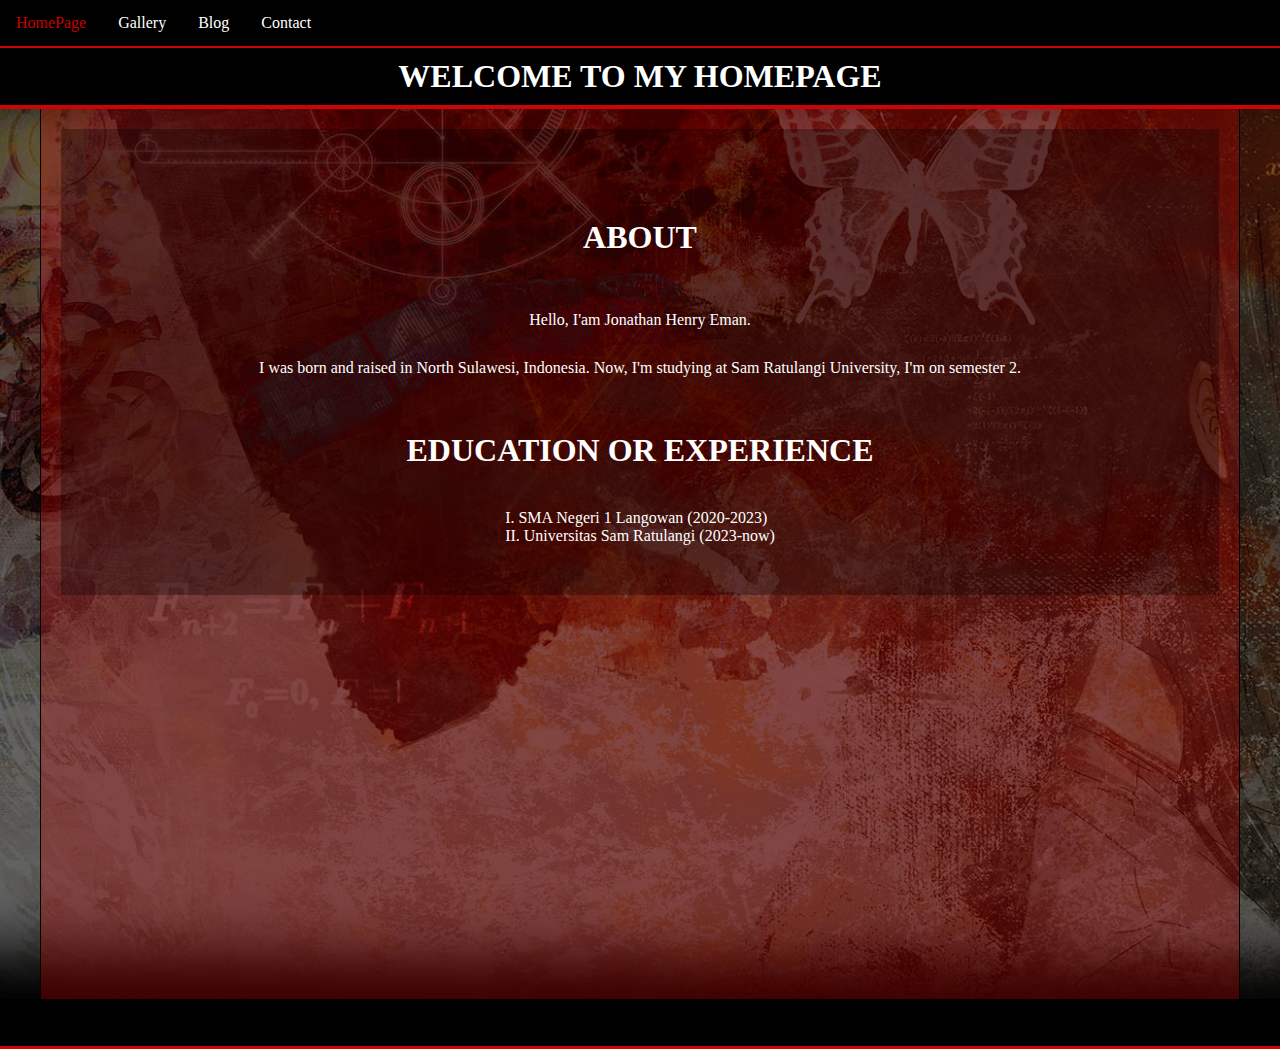
==== index.html @ 2049f565 "up" ====
<!DOCTYPE html>
<html>
<head>
    <meta charset="UTF-8">
    <meta name="viewport" content="width=device-width, initial-scale=1.0">
    <title>My Website</title>
    <link rel="stylesheet" href="tes1.css">
    <link rel="stylesheet" href="tes2.css">
    <link rel="stylesheet" href="tes3backgroundimage.css">

    <style>
        h1 {
            text-align: center;
        }
      
    </style>
</head>
<body>
    <div class="containerforbg">

        <nav>
            <ul class="navigation_bar">
                <li><a href="https://jonathan070707.github.io/css/">HomePage</a></li>
                <li><a href="https://jonathan070707.github.io/css/index2gal.html">Gallery</a></li>
                <li><a href="https://jonathan070707.github.io/css/index3.1blog.html">Blog</a></li>
                <li><a href="https://jonathan070707.github.io/css/index4contact.html">Contact</a></li>
            </ul>
        </nav>

        <header>
            <h1 class="element">WELCOME TO MY HOMEPAGE</h1>
        </header>

        <main class="dacontent">
            <div class="containerforboxforbottom">
                <div class="ccconten">
                <div class="forhomepagetext">
                    <h1 class="header">ABOUT</h1>

                    <p class="descnobgc">Hello, I'am Jonathan Henry Eman.</p>
                    <p class="descnobgc"> I was born and raised in North Sulawesi, Indonesia. Now, I'm studying at Sam Ratulangi University, I'm on semester 2.   </p>
                    <h1 class="header">EDUCATION OR EXPERIENCE</h1>

                    <div class="tttengah">
                        <ul class="listpengalaman">
                            <li>SMA Negeri 1 Langowan (2020-2023)</li>
                            <li>Universitas Sam Ratulangi (2023-now)</li>
                        </ul> 
                    </div>
                </div>
                </div>
            </div>
        </main>

        <footer>
            <div class="boxforbottom"></div>
        </footer>

    </div>
</body>
</html>
---- tes1.css ----
.navigation_bar {
    list-style-type: none;
    margin: 0;
    padding: 0;
    overflow: hidden;
    background-color: #000000;
}

.navigation_bar li {
    float: left;
}

.navigation_bar li a {
    display: block;
    color: white;
    text-align: center;
    padding: 14px 16px;
    text-decoration: none;
}

.navigation_bar li a:hover {
    color: #c80000;
}

.navigation_bar .active {
    color: #c80000;
}


.no-transform {
    list-style-type: none;
    margin: 0;
    padding: 0;
    overflow: hidden;
    background-color: initial;
}

.no-transform li {
    float: none;
    display: block;
    text-align: left;
    padding: 0;
}

.element {
    background-color: #000000;
    border-top: 2px solid rgb(204, 4, 4);
    border-bottom: 4px solid rgb(204, 4, 4);
}
.element {
    margin: 0;
}
.element {
    display: block;
    color: white;
    text-align: center;
    padding: 10px 12px;
    text-decoration: none;
}


.paragfaralignment {
    text-align: center;
    align-items: center;
  }  

  .tttengah{
    text-align: center;
  }
.listpengalaman {
    list-style-position: inside;
    text-align: left;
    display: inline-block;
    list-style-type: upper-roman;
    padding-left: 0;
    color: white;
  }

  .container {
    text-align: center; /* Center align the contents */
}

.container img {
    display: inline-block; /* Make the image behave like an inline-block element */
    margin: 0 auto; /* Center the image horizontally */
}

.paragraftengah {
    color: white;
    text-align: center; /* Center align the contents horizontally */
}

.paragraftengah {
    display: inline-block; /* Make the paragraph behave like an inline-block element */
    text-align: left; /* Align the text of the paragraph to the left */
    margin: 50px;
    font-size: 20px;
}

.my-image {
    width: 200px; /* Set the width of the image to 200 pixels */
    height: auto; /* Maintain the aspect ratio */
    float: left;
}

.row {
    display: flex;
}

.image-container {
    text-align: center; /* Center the images horizontally within the container */
    margin: 0; /* Remove default margin */
    padding: 0; /* Remove default padding */
}

.image-container img {
    display: inline-block; /* Display images as inline-block elements */
    vertical-align: middle; /* Align images vertically within the line */
    margin: 0 10px; /* Add margin between images */
    transition: transform 0.3s ease; /* Add smooth transition for transformation */
}


.image-container img:hover {
    transform: scale(1.1); /* Scale the image by 10% when hovered over */
}

h1 {
    margin: 30px;
  }
  
  h2 {
    margin: 25px;
  }
  
  h3 {
    margin: 20px;
  }
  
  .containerforboxforbottom {
    position: relative;
    display: lex;
    margin: ;
    min-height: 100vh; /* Ensures the container takes at least the full height of the viewport */
  }
  
  .ccconten {
    padding-bottom: 50px; /* Adjust as needed to leave space for the bottom box */
  }
  
  .boxforbottom {
    position: absolute;
    margin: 0;
    bottom: 0;
    left: 0;
    width: 100%;
    height: 50px; /* Height of the bottom box */
    border-bottom: 3px solid rgb(204, 4, 4);
    background-color: black; /* Background color of the bottom box */
  }
  
.header{
    padding: 10px;
    text-align: center;
    color: white;
}

.descnobgc{
    padding: 15px;
    text-align: center;
    color: white;
}

.forhomepagetext{
    background-color: rgba(0, 0, 0, 0.3);
    padding: 50px;
}
---- tes2.css ----
.gallery {
    border: 1px solid #000000;
    margin-bottom: 25px; /* Add some bottom margin for spacing between images */
    margin: 5px;
    float: left;
    width: 180px;
  }
.gallery:hover {
  border: 1px solid #c80000;
}

.gallery img {
  width: 100%;
  height: auto;
}

.gallery2 {
  border: 1px solid #c80000;
  width: 425px; /* Set a fixed width for each box */
  height: 300px; /* Set a fixed height for each box */
  margin: auto; /* Add margin for spacing between boxes */
  overflow: auto; /* Add overflow to handle long text */
}

.gallery2 img {
  width: 100%;
  height: auto;
}

.linkhead a{
  border-bottom: 3px solid#ff0000;
  display: block;
  background-color: black;
  color: white;
  text-align: center;
  padding: 10px 12px;
  text-decoration: none;
  
}

.linkhead a:hover{
  color: #c80000;
  text-decoration: underline;
}

.linkhead .active {
  color: rgb(199, 0, 0);
  text-decoration: underline;
}

p.textoverflow {
  white-space: nowrap; 
  width: 10px; 
  overflow: hidden;
  text-overflow: ellipsis;
}
.desc {
  padding: 15px;
  text-align: center;
  color: white;
  background-color: rgba(33, 29, 29, 0.3);

}
.desc2 {
  padding: 15px;
  width: 100%;
  height: 200px;
  overflow: auto;

  }

* {
  box-sizing: border-box;
}

.responsive {
    margin: 20px;
    text-align: center;
    padding: 0 6px;
    float: left;
  }

.responsive2 {
    margin: 20px;
    padding: 0 6px;
    float: left;
  }
  
  @media only screen and (max-width: 700px) {
    .responsive,
    .responsive2 {
      width: 49.99999%;
      margin: 20px 0;
    }
  }
  
  @media only screen and (max-width: 500px) {
    .responsive,
    .responsive2 {
      width: 100%;
    }
  }

.clearfix:after {
  content: "";
  display: table;
  clear: both;
}
/* Reset default margin and padding */
* {
  margin: 0;
  padding: 0;
  box-sizing: border-box;
}

.top-box {
  text-align: center;
}

.bottom-boxes {
  display: flex;
  background-color: rgba(21, 19, 19, 0.3);
  color: white;
}

.left-box,
.right-box {
  flex: auto; /* Each box takes up equal width */
}

.split-line {
  width: 2px; /* Width of the line */
  background-color: #c80000; /* Color of the line */
}

.grid-transition {
  display: grid;
  grid-template-columns: repeat(2, 1fr); /* 3 columns */
  grid-gap: 10px; /* Gap between columns */
  padding: 20px; /* Padding for the entire grid */
}

.overflowTest {
  color: white;
  padding: 15px;
  width: 50%;
  height: 100px;
  overflow: scroll;
  border: 1px solid #ccc;
}
---- tes3backgroundimage.css ----
body, html {
  margin: 0;
  padding: 0;
  height: 100%;
}

.containerforbg {
  min-height: 100%;
  position: relative;
  overflow: hidden; /* Ensure the content area doesn't overflow */
  background-image: url('steinsgate0background.jpg');
  background-size: cover; /* Cover the entire content area */
  background-position: center; /* Center the background image */
}

.dacontent {
  padding: 20px; /* Add padding to separate the content from the edges */
  margin: 0 auto; /* Center the content horizontally */
  max-width: 1200px; /* Set maximum width for the content */
  background-color: rgb(199, 0, 0, 0.3);
  border-left: 1px solid black; /* Border on the left side */
  border-right: 1px solid black; /* Border on the right side */-
}
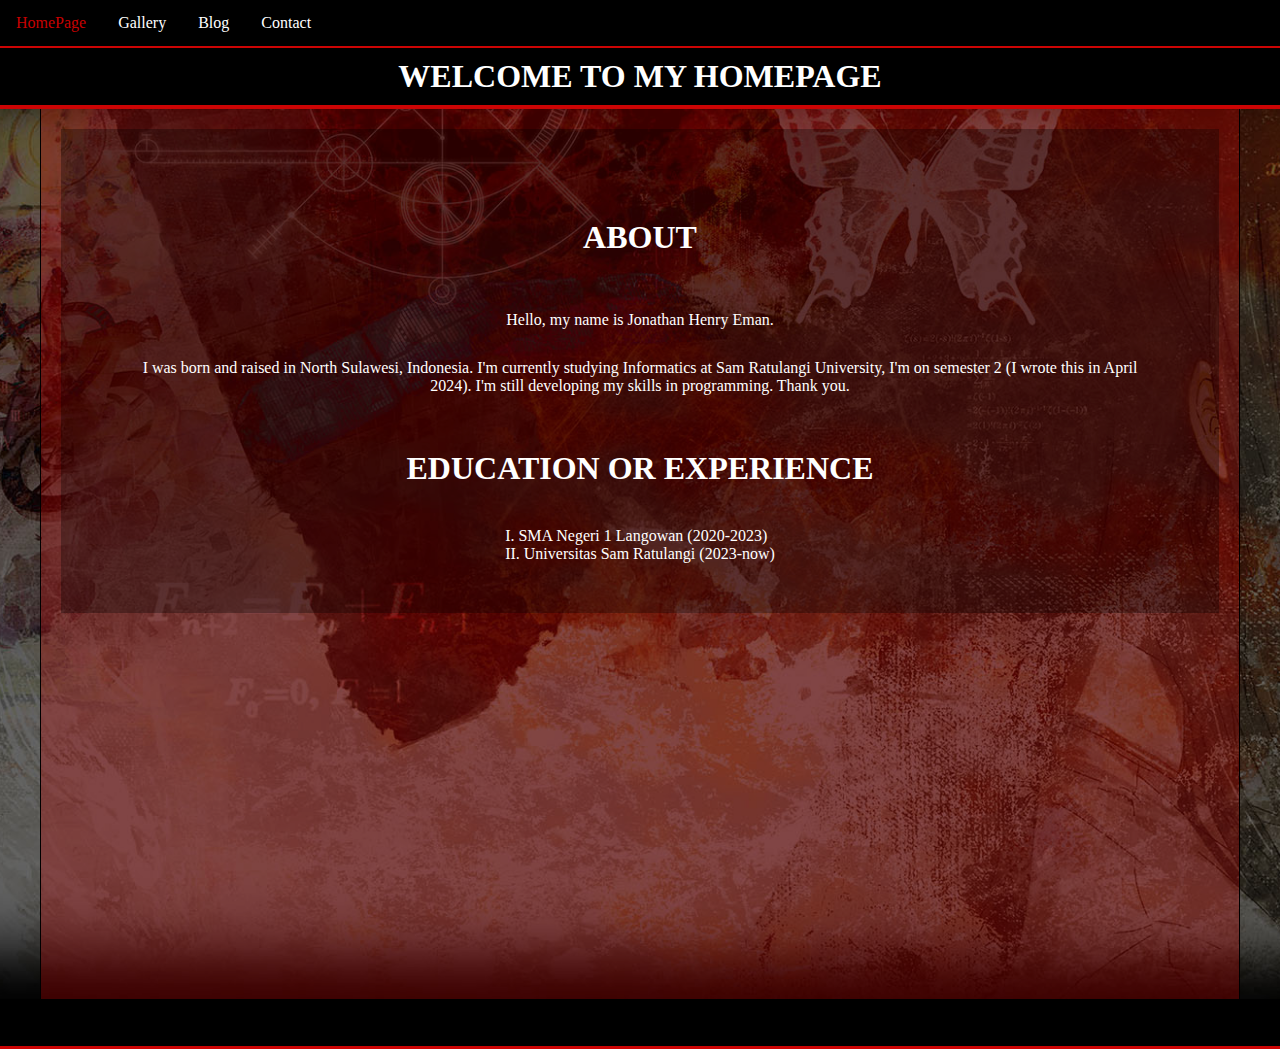
==== commit 45f757f9: "Update paragraf index.html" ====
--- a/index.html
+++ b/index.html
@@ -37,8 +37,8 @@
                 <div class="forhomepagetext">
                     <h1 class="header">ABOUT</h1>
 
-                    <p class="descnobgc">Hello, I'am Jonathan Henry Eman.</p>
-                    <p class="descnobgc"> I was born and raised in North Sulawesi, Indonesia. Now, I'm studying at Sam Ratulangi University, I'm on semester 2.   </p>
+                    <p class="descnobgc">Hello, my name is Jonathan Henry Eman.</p>
+                    <p class="descnobgc"> I was born and raised in North Sulawesi, Indonesia. I'm currently studying Informatics at Sam Ratulangi University, I'm on semester 2 (I wrote this in April 2024). I'm still developing my skills in programming. Thank you.  </p>
                     <h1 class="header">EDUCATION OR EXPERIENCE</h1>
 
                     <div class="tttengah">
